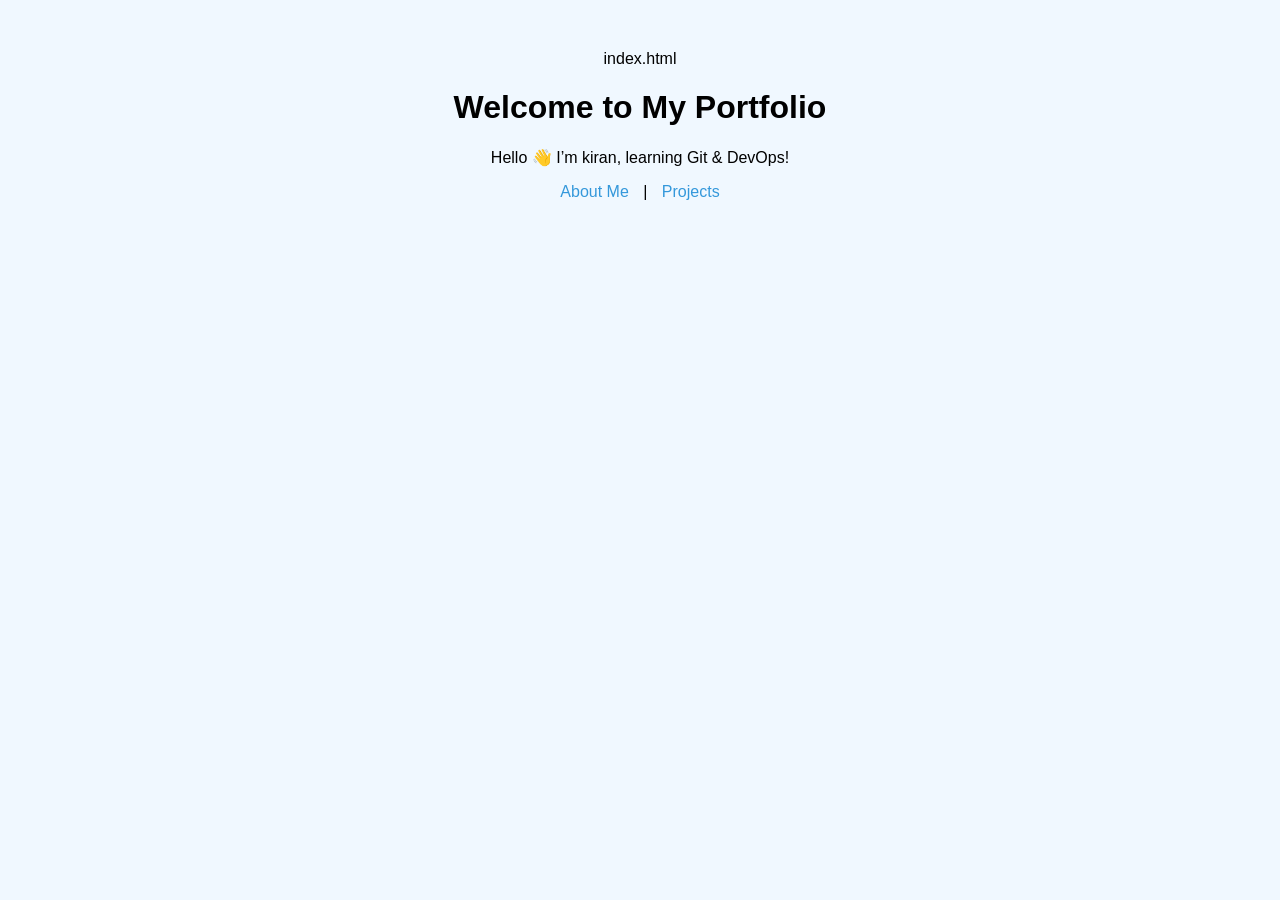
==== index.html @ 158a135b "initial portfolio" ====
index.html

<!DOCTYPE html>
<html lang="en">
<head>
  <meta charset="UTF-8">
  <title>My Portfolio</title>
  <link rel="stylesheet" href="style.css">
</head>
<body>
  <h1>Welcome to My Portfolio</h1>
  <p>Hello 👋 I’m kiran, learning Git & DevOps!</p>
  <nav>
    <a href="about.html">About Me</a> |
    <a href="projects.html">Projects</a>
  </nav>
</body>
</html>
---- style.css ----
body {
  font-family: Arial, sans-serif;
  background: #f0f8ff;
  text-align: center;
  margin-top: 50px;
}
nav a {
  margin: 0 10px;
  text-decoration: none;
  color: #3498db;
}
nav a:hover {
  color: #2c3e50;
}
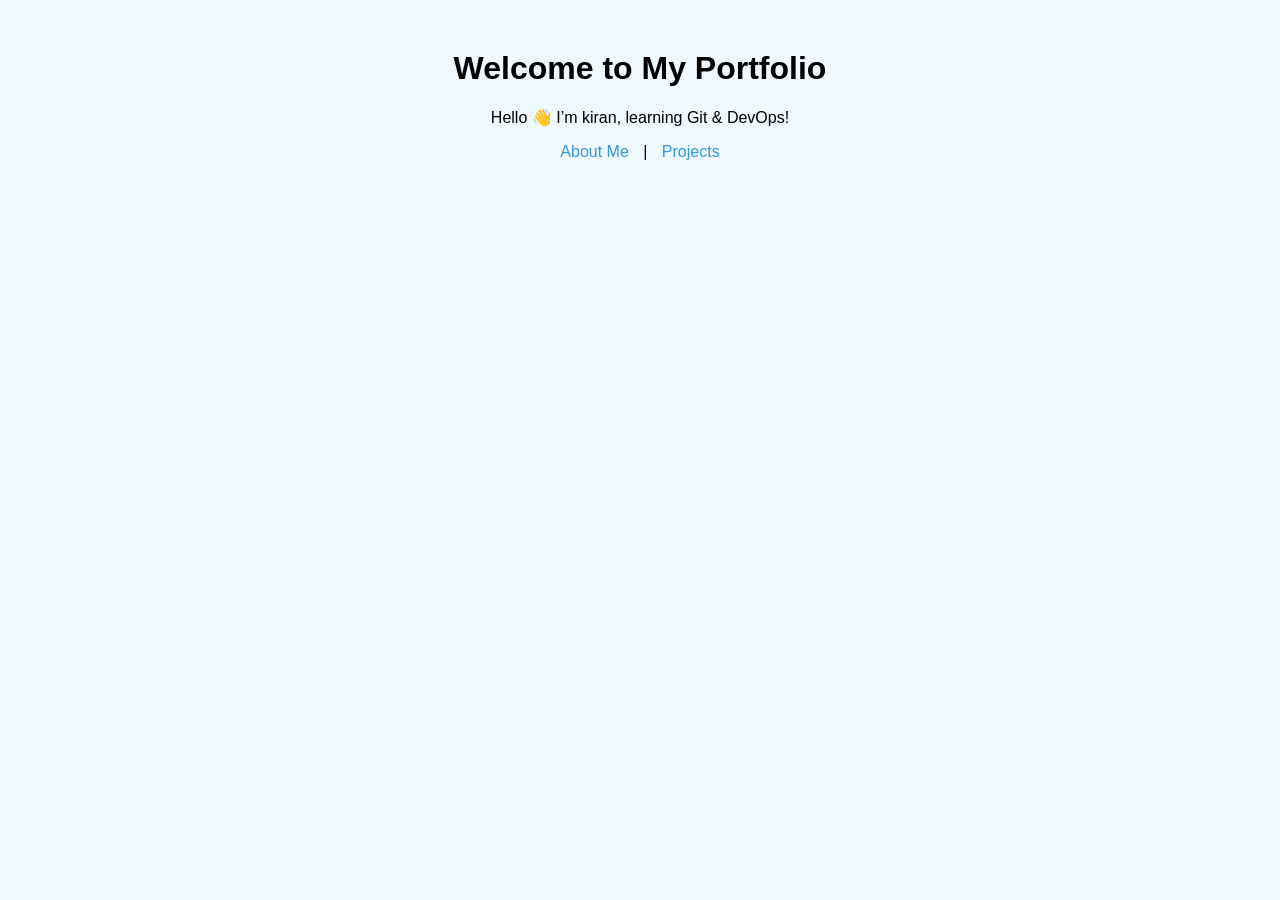
==== commit fc72bdce: "Update index.html" ====
--- a/index.html
+++ b/index.html
@@ -1,5 +1,3 @@
-index.html
-
 <!DOCTYPE html>
 <html lang="en">
 <head>
